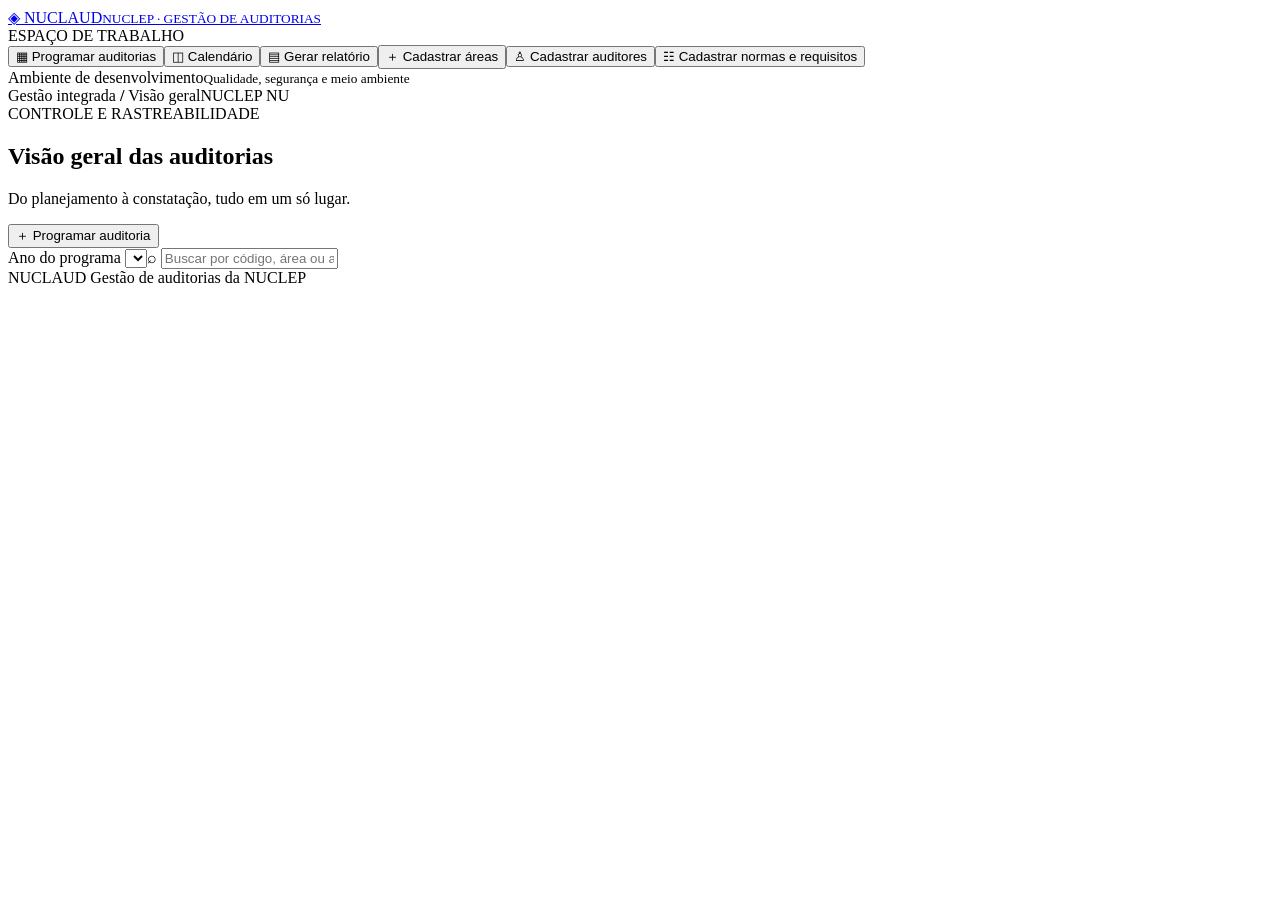
==== static/index.html @ 81c44a95 "Create NUCLAUD audit management demo and deployment configuration" ====
<!doctype html>
<html lang="pt-BR"><head><meta charset="utf-8"><meta name="viewport" content="width=device-width,initial-scale=1"><title>NUCLAUD · NUCLEP</title><link rel="stylesheet" href="/style.css"></head>
<body><aside><a class="brand" href="/">◈ <span>NUCLAUD<small>NUCLEP · GESTÃO DE AUDITORIAS</small></span></a><div class="nav-label">ESPAÇO DE TRABALHO</div><nav><button data-view="schedule" class="active">▦ Programar auditorias</button><button data-view="calendar">◫ Calendário</button><button data-view="reports">▤ Gerar relatório</button><button data-view="areas">＋ Cadastrar áreas</button><button data-view="auditors">♙ Cadastrar auditores</button><button data-view="requirements">☷ Cadastrar normas e requisitos</button></nav><div class="sidebar-bottom"><span class="dot"></span> Ambiente de desenvolvimento<small>Qualidade, segurança e meio ambiente</small></div></aside>
<main><header><span>Gestão integrada <b>/</b> <span id="breadcrumb">Visão geral</span></span><span class="company">NUCLEP <span class="avatar">NU</span></span></header><section class="content"><div class="heading"><div><div class="eyebrow">CONTROLE E RASTREABILIDADE</div><h1 id="page-title">Visão geral das auditorias</h1><p id="subtitle">Do planejamento à constatação, tudo em um só lugar.</p></div><button class="primary" id="new-audit">＋ Programar auditoria</button></div><div class="toolbar"><label>Ano do programa <select id="year"></select></label><label class="search">⌕ <input id="search" placeholder="Buscar por código, área ou auditor"></label></div><div id="app" aria-live="polite"></div><footer>NUCLAUD <span>Gestão de auditorias da NUCLEP</span></footer></section></main>
<dialog id="modal"><form id="form"><div class="modal-head"><div><div class="eyebrow">NUCLAUD</div><h2 id="modal-title"></h2></div><button type="button" class="close" aria-label="Fechar">×</button></div><div id="fields"></div><p id="error" role="alert"></p><div class="actions"><button type="button" class="close secondary">Cancelar</button><button class="primary" type="submit">Salvar registro</button></div></form></dialog><div id="toast" role="status"></div><section id="print-document"></section><script src="/app.js"></script></body></html>
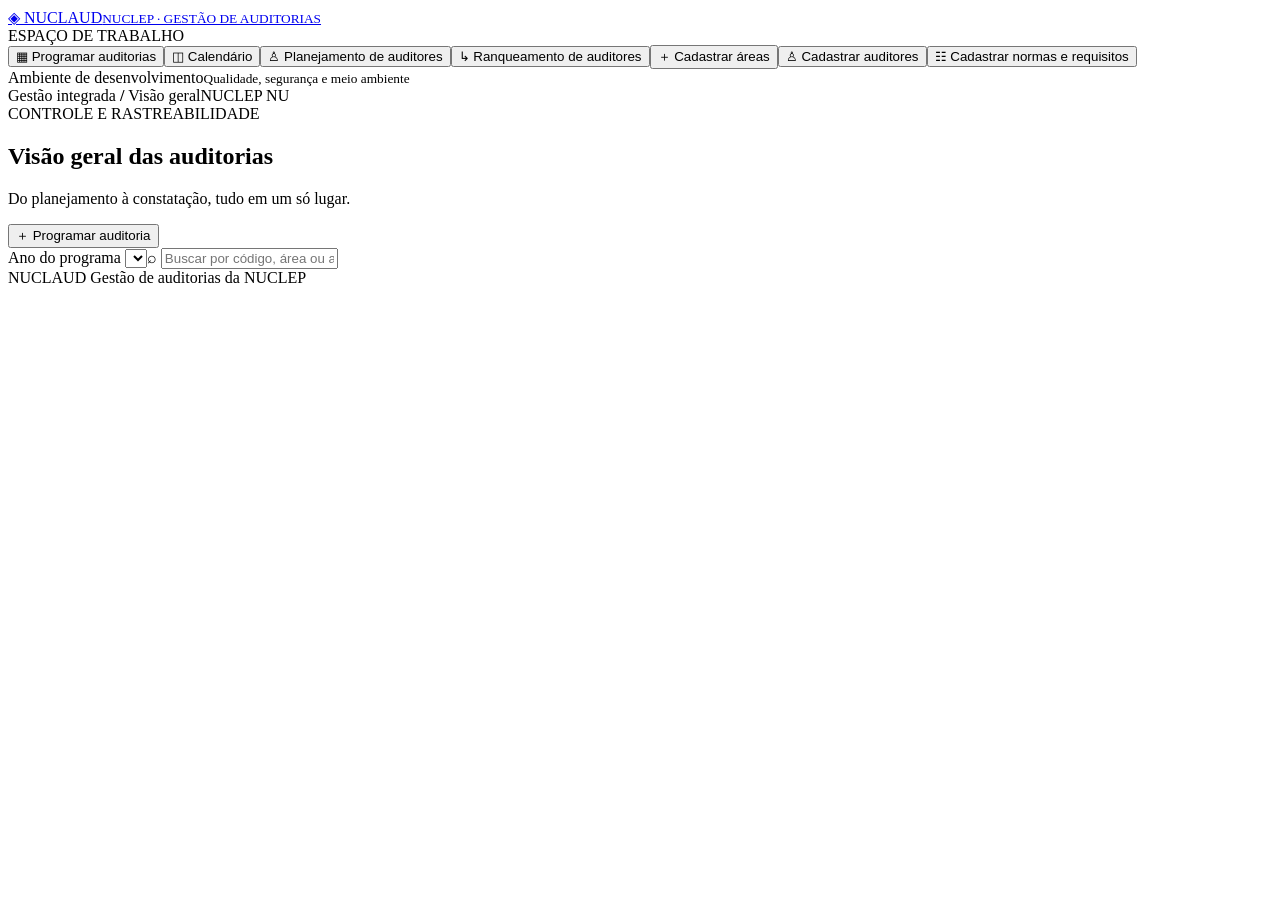
==== commit 8c965e97: "Add multiple-day audit plans and auditor workload ranking" ====
--- a/static/index.html
+++ b/static/index.html
@@ -1,5 +1,5 @@
 <!doctype html>
 <html lang="pt-BR"><head><meta charset="utf-8"><meta name="viewport" content="width=device-width,initial-scale=1"><title>NUCLAUD · NUCLEP</title><link rel="stylesheet" href="/style.css"></head>
-<body><aside><a class="brand" href="/">◈ <span>NUCLAUD<small>NUCLEP · GESTÃO DE AUDITORIAS</small></span></a><div class="nav-label">ESPAÇO DE TRABALHO</div><nav><button data-view="schedule" class="active">▦ Programar auditorias</button><button data-view="calendar">◫ Calendário</button><button data-view="reports">▤ Gerar relatório</button><button data-view="areas">＋ Cadastrar áreas</button><button data-view="auditors">♙ Cadastrar auditores</button><button data-view="requirements">☷ Cadastrar normas e requisitos</button></nav><div class="sidebar-bottom"><span class="dot"></span> Ambiente de desenvolvimento<small>Qualidade, segurança e meio ambiente</small></div></aside>
+<body><aside><a class="brand" href="/">◈ <span>NUCLAUD<small>NUCLEP · GESTÃO DE AUDITORIAS</small></span></a><div class="nav-label">ESPAÇO DE TRABALHO</div><nav><button data-view="schedule" class="active">▦ Programar auditorias</button><button data-view="calendar">◫ Calendário</button><button data-view="planning">♙ Planejamento de auditores</button><button data-view="ranking" class="subnav">↳ Ranqueamento de auditores</button><button data-view="areas">＋ Cadastrar áreas</button><button data-view="auditors">♙ Cadastrar auditores</button><button data-view="requirements">☷ Cadastrar normas e requisitos</button></nav><div class="sidebar-bottom"><span class="dot"></span> Ambiente de desenvolvimento<small>Qualidade, segurança e meio ambiente</small></div></aside>
 <main><header><span>Gestão integrada <b>/</b> <span id="breadcrumb">Visão geral</span></span><span class="company">NUCLEP <span class="avatar">NU</span></span></header><section class="content"><div class="heading"><div><div class="eyebrow">CONTROLE E RASTREABILIDADE</div><h1 id="page-title">Visão geral das auditorias</h1><p id="subtitle">Do planejamento à constatação, tudo em um só lugar.</p></div><button class="primary" id="new-audit">＋ Programar auditoria</button></div><div class="toolbar"><label>Ano do programa <select id="year"></select></label><label class="search">⌕ <input id="search" placeholder="Buscar por código, área ou auditor"></label></div><div id="app" aria-live="polite"></div><footer>NUCLAUD <span>Gestão de auditorias da NUCLEP</span></footer></section></main>
-<dialog id="modal"><form id="form"><div class="modal-head"><div><div class="eyebrow">NUCLAUD</div><h2 id="modal-title"></h2></div><button type="button" class="close" aria-label="Fechar">×</button></div><div id="fields"></div><p id="error" role="alert"></p><div class="actions"><button type="button" class="close secondary">Cancelar</button><button class="primary" type="submit">Salvar registro</button></div></form></dialog><div id="toast" role="status"></div><section id="print-document"></section><script src="/app.js"></script></body></html>
+<dialog id="modal"><form id="form"><div class="modal-head"><div><div class="eyebrow">NUCLAUD</div><h2 id="modal-title"></h2></div><button type="button" class="close" aria-label="Fechar">×</button></div><div id="fields"></div><p id="error" role="alert"></p><div class="actions"><button type="button" class="close secondary">Cancelar</button><button class="primary" type="submit">Salvar registro</button></div></form></dialog><div id="toast" role="status"></div><section id="print-document"></section><script src="/planning.js"></script><script src="/app.js"></script></body></html>
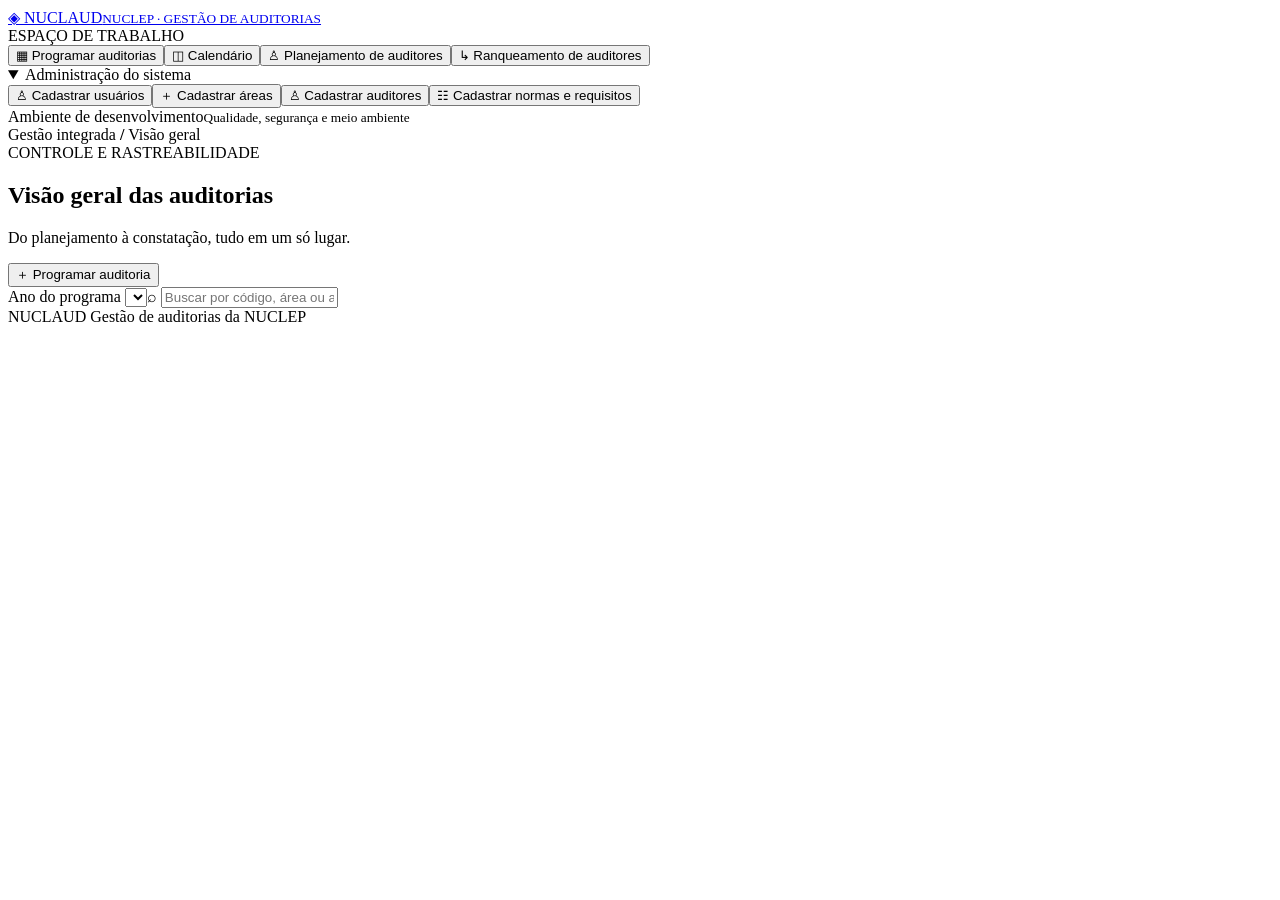
==== commit c3576a0c: "Add system administration, user roles and requirement titles" ====
--- a/static/index.html
+++ b/static/index.html
@@ -1,5 +1,5 @@
 <!doctype html>
 <html lang="pt-BR"><head><meta charset="utf-8"><meta name="viewport" content="width=device-width,initial-scale=1"><title>NUCLAUD · NUCLEP</title><link rel="stylesheet" href="/style.css"></head>
-<body><aside><a class="brand" href="/">◈ <span>NUCLAUD<small>NUCLEP · GESTÃO DE AUDITORIAS</small></span></a><div class="nav-label">ESPAÇO DE TRABALHO</div><nav><button data-view="schedule" class="active">▦ Programar auditorias</button><button data-view="calendar">◫ Calendário</button><button data-view="planning">♙ Planejamento de auditores</button><button data-view="ranking" class="subnav">↳ Ranqueamento de auditores</button><button data-view="areas">＋ Cadastrar áreas</button><button data-view="auditors">♙ Cadastrar auditores</button><button data-view="requirements">☷ Cadastrar normas e requisitos</button></nav><div class="sidebar-bottom"><span class="dot"></span> Ambiente de desenvolvimento<small>Qualidade, segurança e meio ambiente</small></div></aside>
-<main><header><span>Gestão integrada <b>/</b> <span id="breadcrumb">Visão geral</span></span><span class="company">NUCLEP <span class="avatar">NU</span></span></header><section class="content"><div class="heading"><div><div class="eyebrow">CONTROLE E RASTREABILIDADE</div><h1 id="page-title">Visão geral das auditorias</h1><p id="subtitle">Do planejamento à constatação, tudo em um só lugar.</p></div><button class="primary" id="new-audit">＋ Programar auditoria</button></div><div class="toolbar"><label>Ano do programa <select id="year"></select></label><label class="search">⌕ <input id="search" placeholder="Buscar por código, área ou auditor"></label></div><div id="app" aria-live="polite"></div><footer>NUCLAUD <span>Gestão de auditorias da NUCLEP</span></footer></section></main>
-<dialog id="modal"><form id="form"><div class="modal-head"><div><div class="eyebrow">NUCLAUD</div><h2 id="modal-title"></h2></div><button type="button" class="close" aria-label="Fechar">×</button></div><div id="fields"></div><p id="error" role="alert"></p><div class="actions"><button type="button" class="close secondary">Cancelar</button><button class="primary" type="submit">Salvar registro</button></div></form></dialog><div id="toast" role="status"></div><section id="print-document"></section><script src="/planning.js"></script><script src="/app.js"></script></body></html>
+<body><aside><a class="brand" href="/">◈ <span>NUCLAUD<small>NUCLEP · GESTÃO DE AUDITORIAS</small></span></a><div class="nav-label">ESPAÇO DE TRABALHO</div><nav><button data-admin-only data-view="schedule" class="active">▦ Programar auditorias</button><button data-view="calendar">◫ Calendário</button><button data-admin-only data-view="planning">♙ Planejamento de auditores</button><button data-admin-only data-view="ranking" class="subnav">↳ Ranqueamento de auditores</button><details id="admin-menu" data-admin-only open><summary>Administração do sistema</summary><button data-view="users">♙ Cadastrar usuários</button><button data-view="areas">＋ Cadastrar áreas</button><button data-view="auditors">♙ Cadastrar auditores</button><button data-view="requirements">☷ Cadastrar normas e requisitos</button></details></nav><div class="sidebar-bottom"><span class="dot"></span> Ambiente de desenvolvimento<small>Qualidade, segurança e meio ambiente</small></div></aside>
+<main><header><span>Gestão integrada <b>/</b> <span id="breadcrumb">Visão geral</span></span><div id="identity-controls" class="identity-controls"></div></header><section class="content"><div class="heading"><div><div class="eyebrow">CONTROLE E RASTREABILIDADE</div><h1 id="page-title">Visão geral das auditorias</h1><p id="subtitle">Do planejamento à constatação, tudo em um só lugar.</p></div><button class="primary" id="new-audit">＋ Programar auditoria</button></div><div class="toolbar"><label>Ano do programa <select id="year"></select></label><label class="search">⌕ <input id="search" placeholder="Buscar por código, área ou auditor"></label></div><div id="app" aria-live="polite"></div><footer>NUCLAUD <span>Gestão de auditorias da NUCLEP</span></footer></section></main>
+<dialog id="modal"><form id="form"><div class="modal-head"><div><div class="eyebrow">NUCLAUD</div><h2 id="modal-title"></h2></div><button type="button" class="close" aria-label="Fechar">×</button></div><div id="fields"></div><p id="error" role="alert"></p><div class="actions"><button type="button" class="close secondary">Cancelar</button><button class="primary" type="submit">Salvar registro</button></div></form></dialog><div id="toast" role="status"></div><section id="print-document"></section><script src="/access-policy.js"></script><script src="/planning.js"></script><script src="/app.js"></script></body></html>
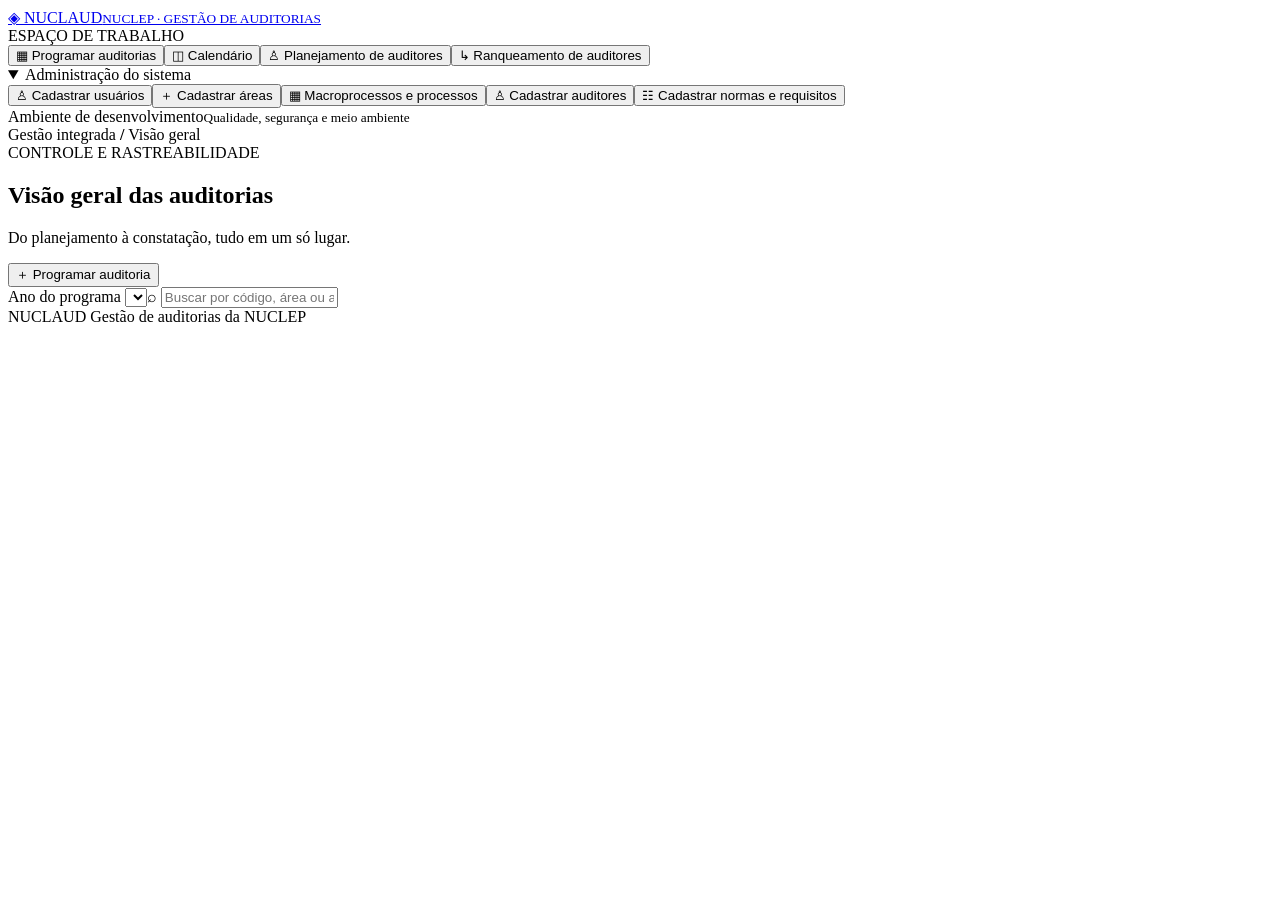
==== commit a679817a: "Add linked audit processes and structured findings with A4 documents" ====
--- a/static/index.html
+++ b/static/index.html
@@ -1,5 +1,5 @@
 <!doctype html>
 <html lang="pt-BR"><head><meta charset="utf-8"><meta name="viewport" content="width=device-width,initial-scale=1"><title>NUCLAUD · NUCLEP</title><link rel="stylesheet" href="/style.css"></head>
-<body><aside><a class="brand" href="/">◈ <span>NUCLAUD<small>NUCLEP · GESTÃO DE AUDITORIAS</small></span></a><div class="nav-label">ESPAÇO DE TRABALHO</div><nav><button data-admin-only data-view="schedule" class="active">▦ Programar auditorias</button><button data-view="calendar">◫ Calendário</button><button data-admin-only data-view="planning">♙ Planejamento de auditores</button><button data-admin-only data-view="ranking" class="subnav">↳ Ranqueamento de auditores</button><details id="admin-menu" data-admin-only open><summary>Administração do sistema</summary><button data-view="users">♙ Cadastrar usuários</button><button data-view="areas">＋ Cadastrar áreas</button><button data-view="auditors">♙ Cadastrar auditores</button><button data-view="requirements">☷ Cadastrar normas e requisitos</button></details></nav><div class="sidebar-bottom"><span class="dot"></span> Ambiente de desenvolvimento<small>Qualidade, segurança e meio ambiente</small></div></aside>
+<body><aside><a class="brand" href="/">◈ <span>NUCLAUD<small>NUCLEP · GESTÃO DE AUDITORIAS</small></span></a><div class="nav-label">ESPAÇO DE TRABALHO</div><nav><button data-admin-only data-view="schedule" class="active">▦ Programar auditorias</button><button data-view="calendar">◫ Calendário</button><button data-admin-only data-view="planning">♙ Planejamento de auditores</button><button data-admin-only data-view="ranking" class="subnav">↳ Ranqueamento de auditores</button><details id="admin-menu" data-admin-only open><summary>Administração do sistema</summary><button data-view="users">♙ Cadastrar usuários</button><button data-view="areas">＋ Cadastrar áreas</button><button data-view="processes">▦ Macroprocessos e processos</button><button data-view="auditors">♙ Cadastrar auditores</button><button data-view="requirements">☷ Cadastrar normas e requisitos</button></details></nav><div class="sidebar-bottom"><span class="dot"></span> Ambiente de desenvolvimento<small>Qualidade, segurança e meio ambiente</small></div></aside>
 <main><header><span>Gestão integrada <b>/</b> <span id="breadcrumb">Visão geral</span></span><div id="identity-controls" class="identity-controls"></div></header><section class="content"><div class="heading"><div><div class="eyebrow">CONTROLE E RASTREABILIDADE</div><h1 id="page-title">Visão geral das auditorias</h1><p id="subtitle">Do planejamento à constatação, tudo em um só lugar.</p></div><button class="primary" id="new-audit">＋ Programar auditoria</button></div><div class="toolbar"><label>Ano do programa <select id="year"></select></label><label class="search">⌕ <input id="search" placeholder="Buscar por código, área ou auditor"></label></div><div id="app" aria-live="polite"></div><footer>NUCLAUD <span>Gestão de auditorias da NUCLEP</span></footer></section></main>
-<dialog id="modal"><form id="form"><div class="modal-head"><div><div class="eyebrow">NUCLAUD</div><h2 id="modal-title"></h2></div><button type="button" class="close" aria-label="Fechar">×</button></div><div id="fields"></div><p id="error" role="alert"></p><div class="actions"><button type="button" class="close secondary">Cancelar</button><button class="primary" type="submit">Salvar registro</button></div></form></dialog><div id="toast" role="status"></div><section id="print-document"></section><script src="/access-policy.js"></script><script src="/planning.js"></script><script src="/app.js"></script></body></html>
+<dialog id="modal"><form id="form"><div class="modal-head"><div><div class="eyebrow">NUCLAUD</div><h2 id="modal-title"></h2></div><button type="button" class="close" aria-label="Fechar">×</button></div><div id="fields"></div><p id="error" role="alert"></p><div class="actions"><button type="button" class="close secondary">Cancelar</button><button class="primary" type="submit">Salvar registro</button></div></form></dialog><div id="toast" role="status"></div><section id="print-document"></section><script src="/access-policy.js"></script><script src="/planning.js"></script><script src="/reporting.js"></script><script src="/app.js"></script></body></html>
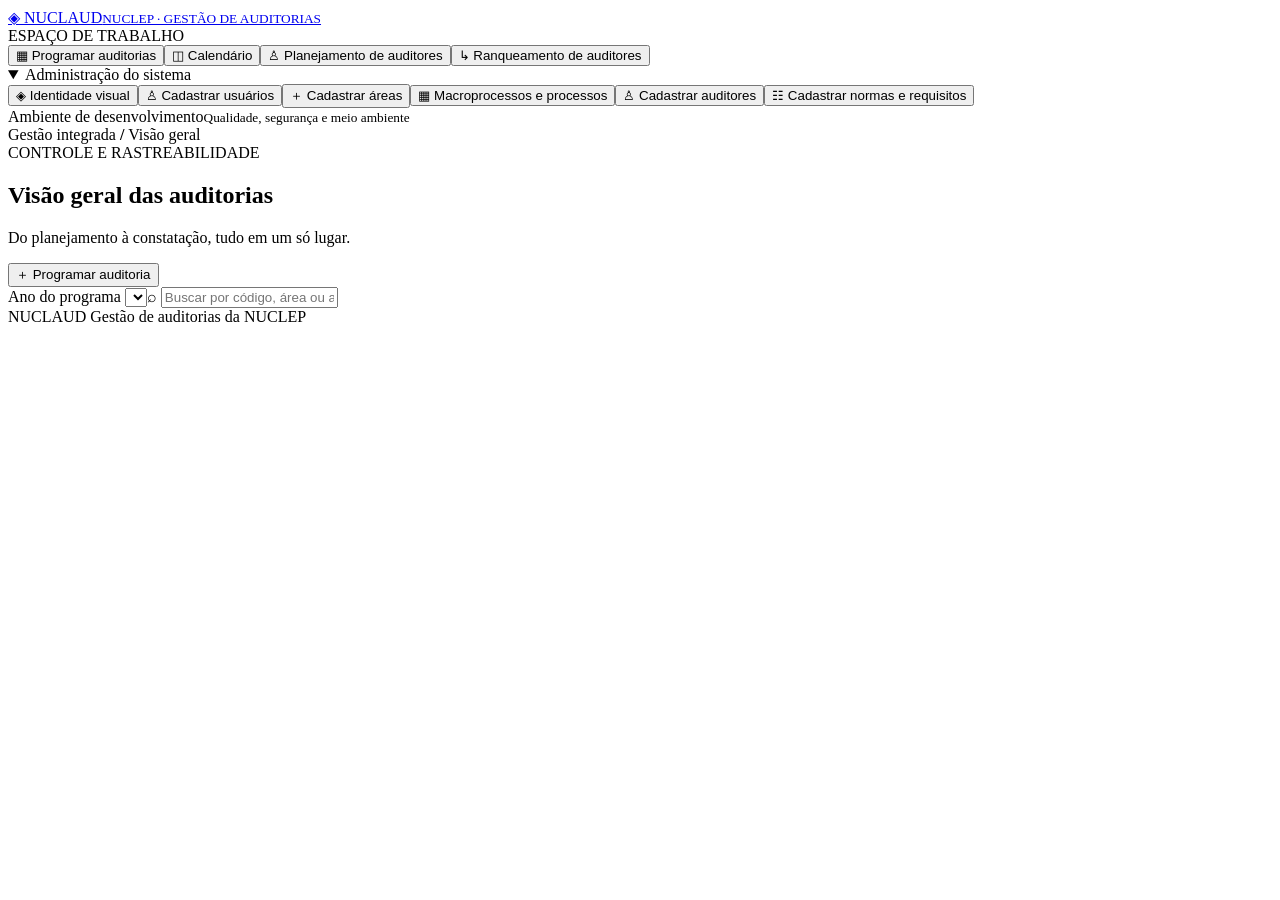
==== commit 15b91266: "Emit plans directly and add persistent logo branding to every PDF" ====
--- a/static/index.html
+++ b/static/index.html
@@ -1,5 +1,5 @@
 <!doctype html>
 <html lang="pt-BR"><head><meta charset="utf-8"><meta name="viewport" content="width=device-width,initial-scale=1"><title>NUCLAUD · NUCLEP</title><link rel="stylesheet" href="/style.css"></head>
-<body><aside><a class="brand" href="/">◈ <span>NUCLAUD<small>NUCLEP · GESTÃO DE AUDITORIAS</small></span></a><div class="nav-label">ESPAÇO DE TRABALHO</div><nav><button data-admin-only data-view="schedule" class="active">▦ Programar auditorias</button><button data-view="calendar">◫ Calendário</button><button data-admin-only data-view="planning">♙ Planejamento de auditores</button><button data-admin-only data-view="ranking" class="subnav">↳ Ranqueamento de auditores</button><details id="admin-menu" data-admin-only open><summary>Administração do sistema</summary><button data-view="users">♙ Cadastrar usuários</button><button data-view="areas">＋ Cadastrar áreas</button><button data-view="processes">▦ Macroprocessos e processos</button><button data-view="auditors">♙ Cadastrar auditores</button><button data-view="requirements">☷ Cadastrar normas e requisitos</button></details></nav><div class="sidebar-bottom"><span class="dot"></span> Ambiente de desenvolvimento<small>Qualidade, segurança e meio ambiente</small></div></aside>
+<body><aside><a class="brand" href="/">◈ <span>NUCLAUD<small>NUCLEP · GESTÃO DE AUDITORIAS</small></span></a><div class="nav-label">ESPAÇO DE TRABALHO</div><nav><button data-admin-only data-view="schedule" class="active">▦ Programar auditorias</button><button data-view="calendar">◫ Calendário</button><button data-admin-only data-view="planning">♙ Planejamento de auditores</button><button data-admin-only data-view="ranking" class="subnav">↳ Ranqueamento de auditores</button><details id="admin-menu" data-admin-only open><summary>Administração do sistema</summary><button data-view="settings">◈ Identidade visual</button><button data-view="users">♙ Cadastrar usuários</button><button data-view="areas">＋ Cadastrar áreas</button><button data-view="processes">▦ Macroprocessos e processos</button><button data-view="auditors">♙ Cadastrar auditores</button><button data-view="requirements">☷ Cadastrar normas e requisitos</button></details></nav><div class="sidebar-bottom"><span class="dot"></span> Ambiente de desenvolvimento<small>Qualidade, segurança e meio ambiente</small></div></aside>
 <main><header><span>Gestão integrada <b>/</b> <span id="breadcrumb">Visão geral</span></span><div id="identity-controls" class="identity-controls"></div></header><section class="content"><div class="heading"><div><div class="eyebrow">CONTROLE E RASTREABILIDADE</div><h1 id="page-title">Visão geral das auditorias</h1><p id="subtitle">Do planejamento à constatação, tudo em um só lugar.</p></div><button class="primary" id="new-audit">＋ Programar auditoria</button></div><div class="toolbar"><label>Ano do programa <select id="year"></select></label><label class="search">⌕ <input id="search" placeholder="Buscar por código, área ou auditor"></label></div><div id="app" aria-live="polite"></div><footer>NUCLAUD <span>Gestão de auditorias da NUCLEP</span></footer></section></main>
-<dialog id="modal"><form id="form"><div class="modal-head"><div><div class="eyebrow">NUCLAUD</div><h2 id="modal-title"></h2></div><button type="button" class="close" aria-label="Fechar">×</button></div><div id="fields"></div><p id="error" role="alert"></p><div class="actions"><button type="button" class="close secondary">Cancelar</button><button class="primary" type="submit">Salvar registro</button></div></form></dialog><div id="toast" role="status"></div><section id="print-document"></section><script src="/access-policy.js"></script><script src="/planning.js"></script><script src="/reporting.js"></script><script src="/app.js"></script></body></html>
+<dialog id="modal"><form id="form"><div class="modal-head"><div><div class="eyebrow">NUCLAUD</div><h2 id="modal-title"></h2></div><button type="button" class="close" aria-label="Fechar">×</button></div><div id="fields"></div><p id="error" role="alert"></p><div class="actions"><button type="button" class="close secondary">Cancelar</button><button class="primary" type="submit">Salvar registro</button></div></form></dialog><div id="toast" role="status"></div><section id="print-document"></section><script src="/access-policy.js"></script><script src="/planning.js"></script><script src="/reporting.js"></script><script src="/vendor/jspdf.umd.min.js"></script><script src="/email.js"></script><script src="/app.js"></script></body></html>
